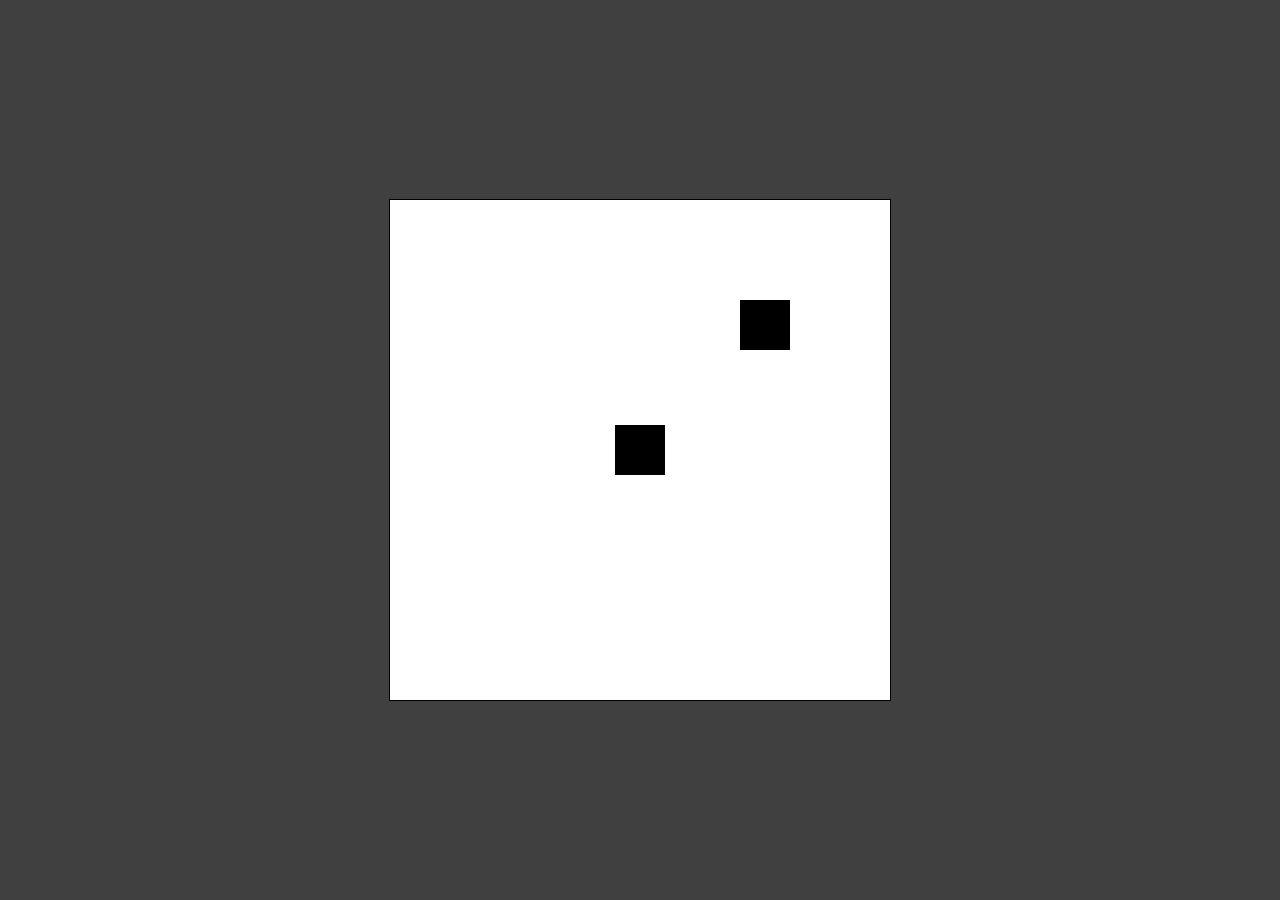
==== 3d-model-viewer/index.html @ 451352a9 "Render first vertices" ====
<!doctype html>
<html lang="en">
<head>
  <title>WebGL 3D model viewer</title>
  <meta charset="utf-8">
  <link rel="stylesheet" type="text/css" href="../css/style.css">
</head>
<body>
  <div>
    <canvas id="glCanvas"></canvas>
  </div>
  <script id="vertex_shader" type="x-shader/x-vertex">#version 300 es
      in vec3 a_position;

      uniform float uPointSize;

      void main(void) {
        gl_PointSize = uPointSize;
        gl_Position = vec4(a_position, 1.0);
      }
  </script>
  <script id="fragment_shader" type="x-shader/x-fragment">#version 300 es
      precision mediump float;

      out vec4 finalColor;

      void main(void) {
        finalColor = vec4(0.0, 0.0, 0.0, 1.0);
      }
  </script>
</body>
<script src="../libs/gl-matrix.js"></script>
<script src="gl.js"></script>
<script src="shader.js"></script>
<script src="main.js"></script>
</html>
---- css/style.css ----
html, body {
  margin: 0px;
  padding: 0px;
  width: 100%;
  height: 100%;
}

body {
  background-color: #404040;
}

canvas {
  border: 1px solid black;
}

div {
  display: flex;
  width: 100%;
  height: 100%;
  align-items: center;
  justify-content: center;
}
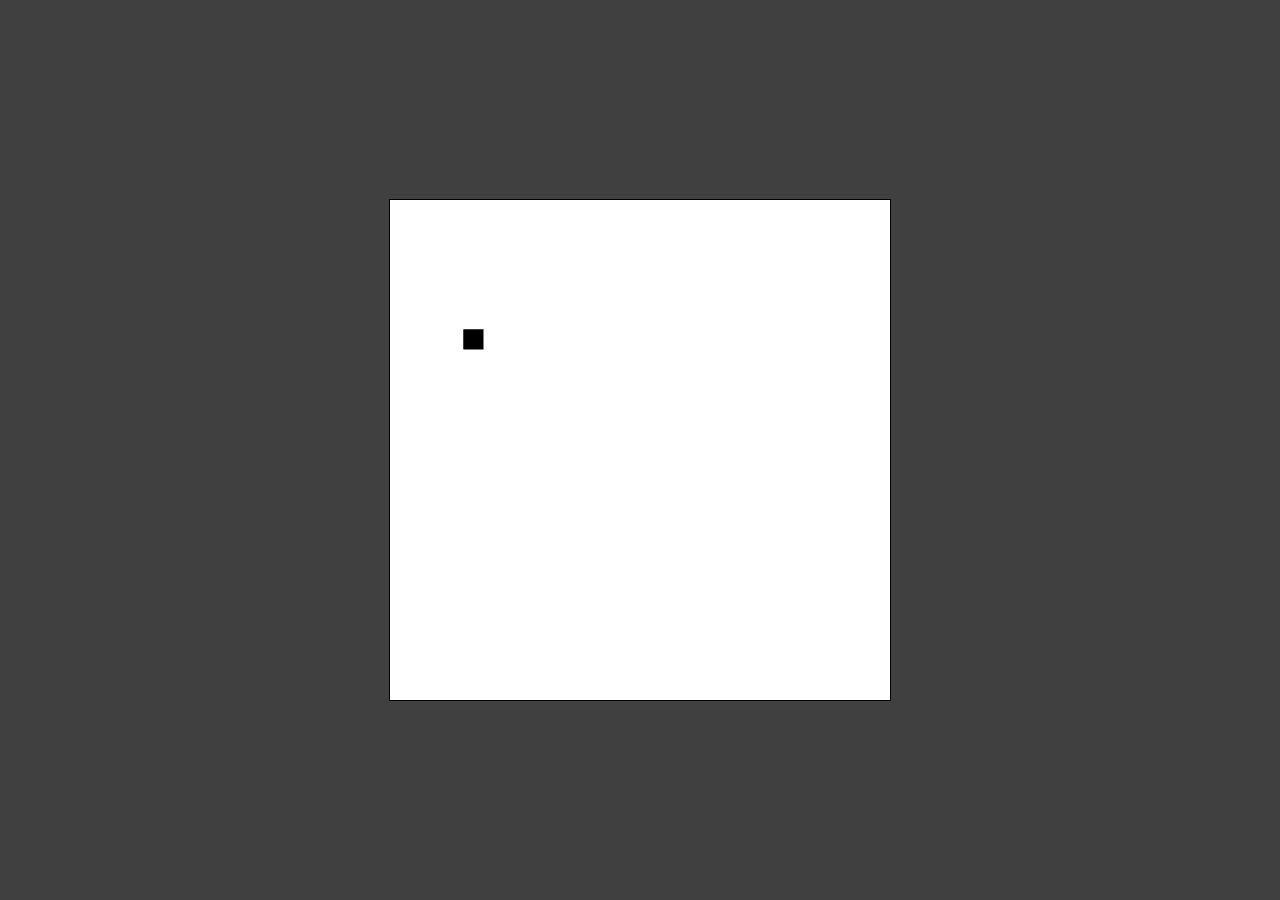
==== commit d8db6c03: "Add a Renderloop for animations" ====
--- a/3d-model-viewer/index.html
+++ b/3d-model-viewer/index.html
@@ -13,10 +13,14 @@
       in vec3 a_position;
 
       uniform float uPointSize;
+      uniform float uAngle;
 
       void main(void) {
         gl_PointSize = uPointSize;
-        gl_Position = vec4(a_position, 1.0);
+        gl_Position = vec4(
+          cos(uAngle) * 0.8 + a_position.x,
+          sin(uAngle) * 0.8 + a_position.y,
+          a_position.z, 1.0);
       }
   </script>
   <script id="fragment_shader" type="x-shader/x-fragment">#version 300 es
@@ -32,5 +36,6 @@
 <script src="../libs/gl-matrix.js"></script>
 <script src="gl.js"></script>
 <script src="shader.js"></script>
+<script src="RenderLoop.js"></script>
 <script src="main.js"></script>
 </html>
